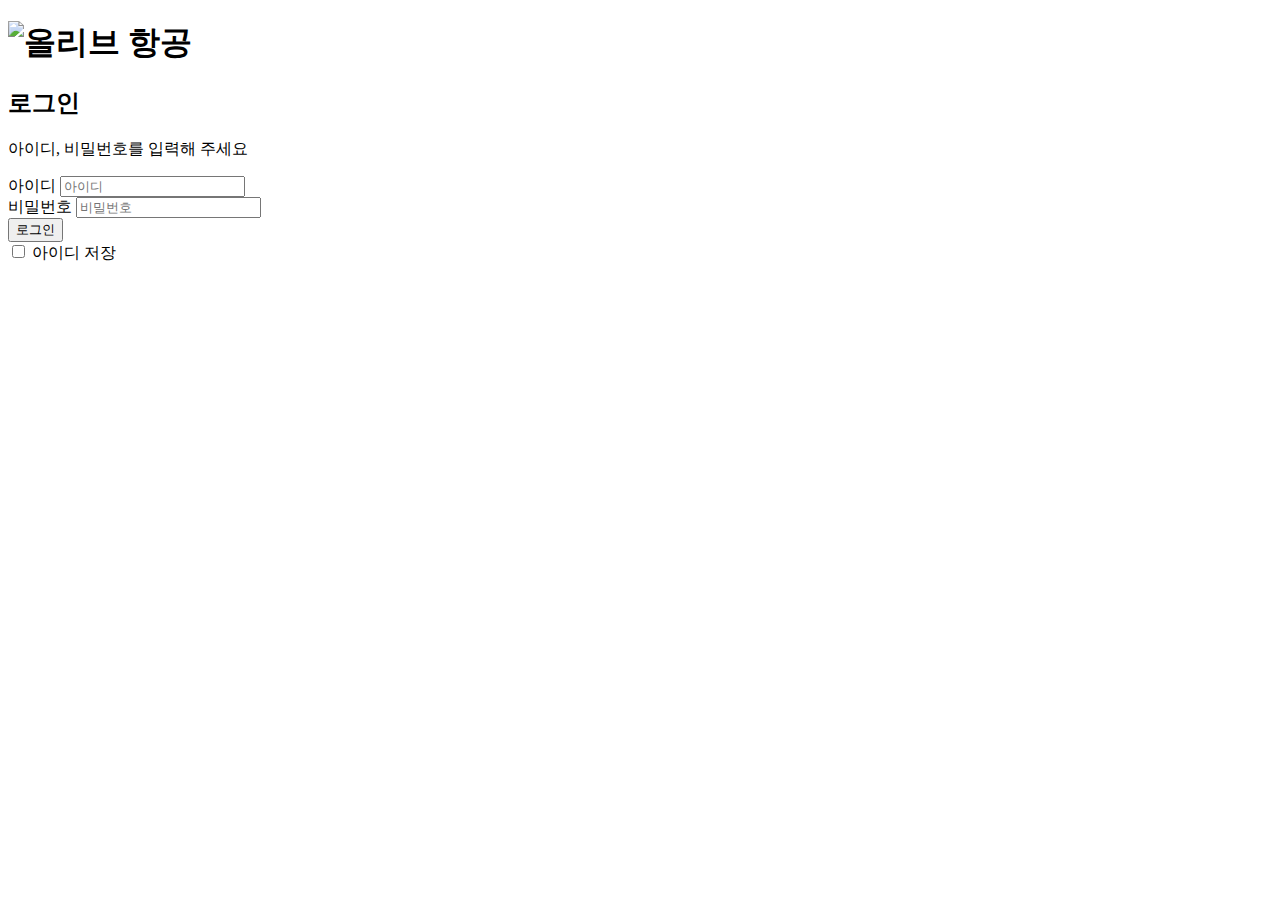
==== src/main/resources/templates/login.html @ 99fcce76 "회원가입 화면 개발 중 step 3" ====
<!DOCTYPE html>
<html th:replace="~{layout/base :: layout(~{::#css}, ~{::#script}, ~{::#section})}"
      xmlns:th="http://www.thymeleaf.org">
<head>
    <meta charset="UTF-8">

    <th:block id="css">
    </th:block>

    <th:block id="script">
        <script>
            $(function() {
                $('.wrap > header, .wrap > footer').hide();
            });
        </script>
    </th:block>
</head>
<body id="section">
<!--로그인-->
<div class="contents join">
    <div class="inner">
        <div class="main-area">
            <h1 class="top-logo"><img src="/images/common/olive-big.png" alt="올리브 항공"></h1>
            <div class="content-item login-box">
                <form th:action method="post">
                    <div class="tit-area">
                        <h2 class="tit-area__tit">로그인</h2>
                        <p class="tit-area__desc">아이디, 비밀번호를 입력해 주세요</p>
                    </div>
                    <div class="id">
                        <span>아이디</span>
                        <input type="text" id="username" name="username" placeholder="아이디">
                    </div>
                    <div class="password">
                        <span>비밀번호</span>
                        <input type="password" name="password" placeholder="비밀번호">
                    </div>
<!--                    <div class="error_text"-->
<!--                         th:if="${param.error}"-->
<!--                         th:with="errorMsg=${session['SPRING_SECURITY_LAST_EXCEPTION'].message}">-->
<!--                        <span th:text="${errorMsg}">Wrong input!</span>-->
<!--                    </div>-->
                    <button type="submit" class="btn blue btn-login">로그인</button>
                </form>
                <div class="bottom">
                    <label class="chk-item">
                        <input type="checkbox" id="idSaveCheck">
                        <span>아이디 저장</span>
                    </label>
                    <div class="find">
<!--                        <button onclick="pageObj.view.findIdModal()">아이디</button>-->
<!--                        <button onclick="pageObj.view.findPwdModal()">비밀번호 찾기</button>-->
                    </div>
                </div>
            </div>
        </div>
    </div>
<!--    <div th:replace="utils/modal :: modal('modal')"></div>-->
</div>
</body>
</html>
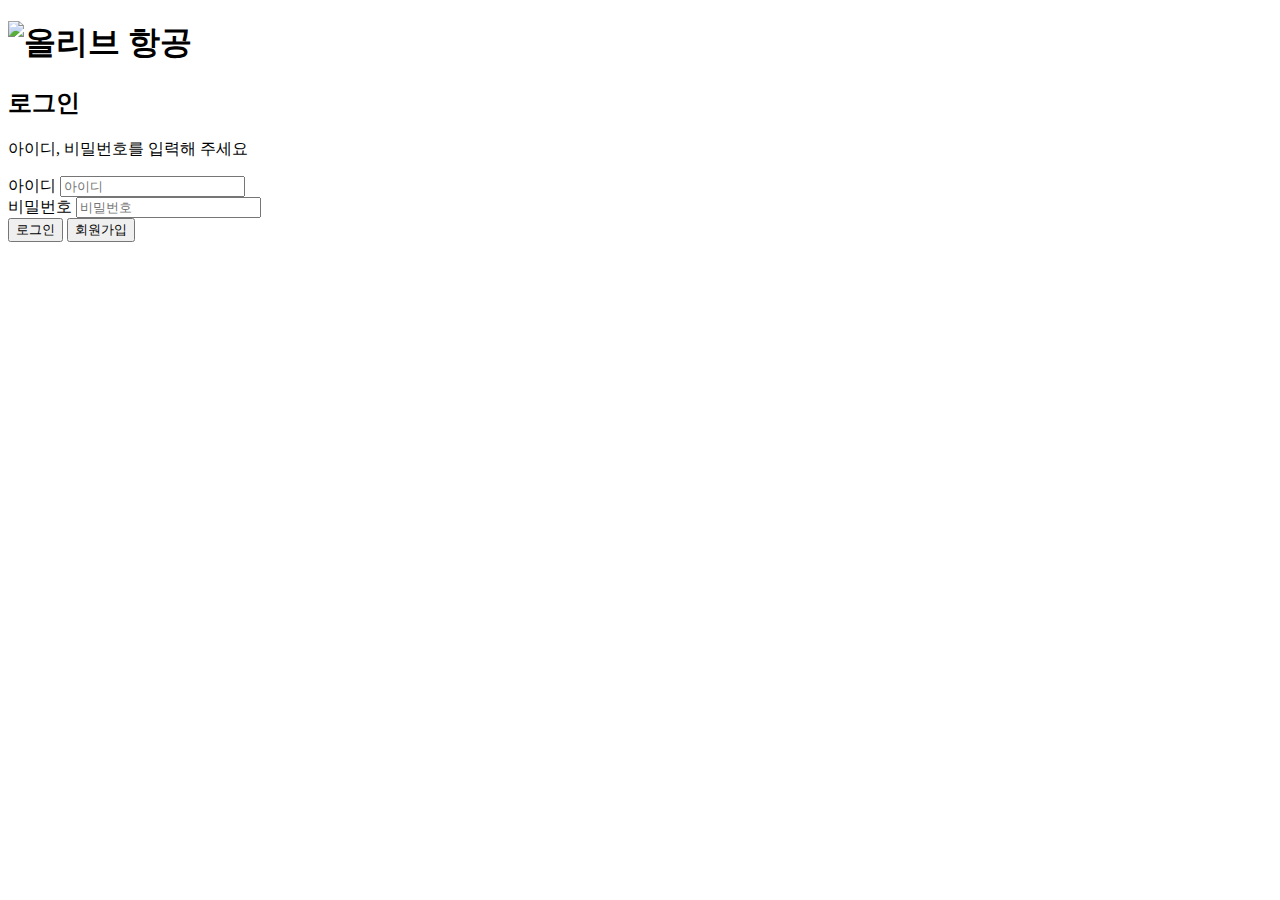
==== commit d1d3bd12: "로그인 화면 및 메인 디자인 수정" ====
--- a/src/main/resources/templates/login.html
+++ b/src/main/resources/templates/login.html
@@ -7,32 +7,36 @@
     <th:block id="css">
     </th:block>
 
+<!--    <th:block id="script">-->
+<!--        <script>-->
+<!--            $(function() {-->
+<!--                $('.wrap > header, .wrap > footer').hide();-->
+<!--            });-->
+<!--        </script>-->
+<!--    </th:block>-->
+
     <th:block id="script">
-        <script>
-            $(function() {
-                $('.wrap > header, .wrap > footer').hide();
-            });
-        </script>
+        <script type="text/javascript" th:src="@{/js/user/join/member.js}"></script>
     </th:block>
 </head>
 <body id="section">
 <!--로그인-->
-<div class="contents join">
-    <div class="inner">
-        <div class="main-area">
-            <h1 class="top-logo"><img src="/images/common/olive-big.png" alt="올리브 항공"></h1>
+<div class="contents join center-parent">
+    <div class="wrap center-child">
+        <div class="login-area">
+            <h1 class="center-parent"><img class="center-child logo-size" src="/images/common/olive-big.png" alt="올리브 항공"></h1>
             <div class="content-item login-box">
                 <form th:action method="post">
                     <div class="tit-area">
-                        <h2 class="tit-area__tit">로그인</h2>
-                        <p class="tit-area__desc">아이디, 비밀번호를 입력해 주세요</p>
+                        <h2>로그인</h2>
+                        <p>아이디, 비밀번호를 입력해 주세요</p>
                     </div>
                     <div class="id">
-                        <span>아이디</span>
+                        <span class="text-left">아이디</span>
                         <input type="text" id="username" name="username" placeholder="아이디">
                     </div>
                     <div class="password">
-                        <span>비밀번호</span>
+                        <span class="text-left">비밀번호</span>
                         <input type="password" name="password" placeholder="비밀번호">
                     </div>
 <!--                    <div class="error_text"-->
@@ -40,18 +44,19 @@
 <!--                         th:with="errorMsg=${session['SPRING_SECURITY_LAST_EXCEPTION'].message}">-->
 <!--                        <span th:text="${errorMsg}">Wrong input!</span>-->
 <!--                    </div>-->
-                    <button type="submit" class="btn blue btn-login">로그인</button>
+                    <button type="submit" class="btn green btn-login margin-bottom">로그인</button>
+                    <button type="button" class="btn gray btn-login">회원가입</button>
                 </form>
-                <div class="bottom">
-                    <label class="chk-item">
-                        <input type="checkbox" id="idSaveCheck">
-                        <span>아이디 저장</span>
-                    </label>
-                    <div class="find">
+<!--                <div class="bottom">-->
+<!--                    <label class="chk-item">-->
+<!--                        <input type="checkbox" id="idSaveCheck">-->
+<!--                        <span>아이디 저장</span>-->
+<!--                    </label>-->
+<!--                    <div class="find">-->
 <!--                        <button onclick="pageObj.view.findIdModal()">아이디</button>-->
 <!--                        <button onclick="pageObj.view.findPwdModal()">비밀번호 찾기</button>-->
-                    </div>
-                </div>
+<!--                    </div>-->
+<!--                </div>-->
             </div>
         </div>
     </div>
